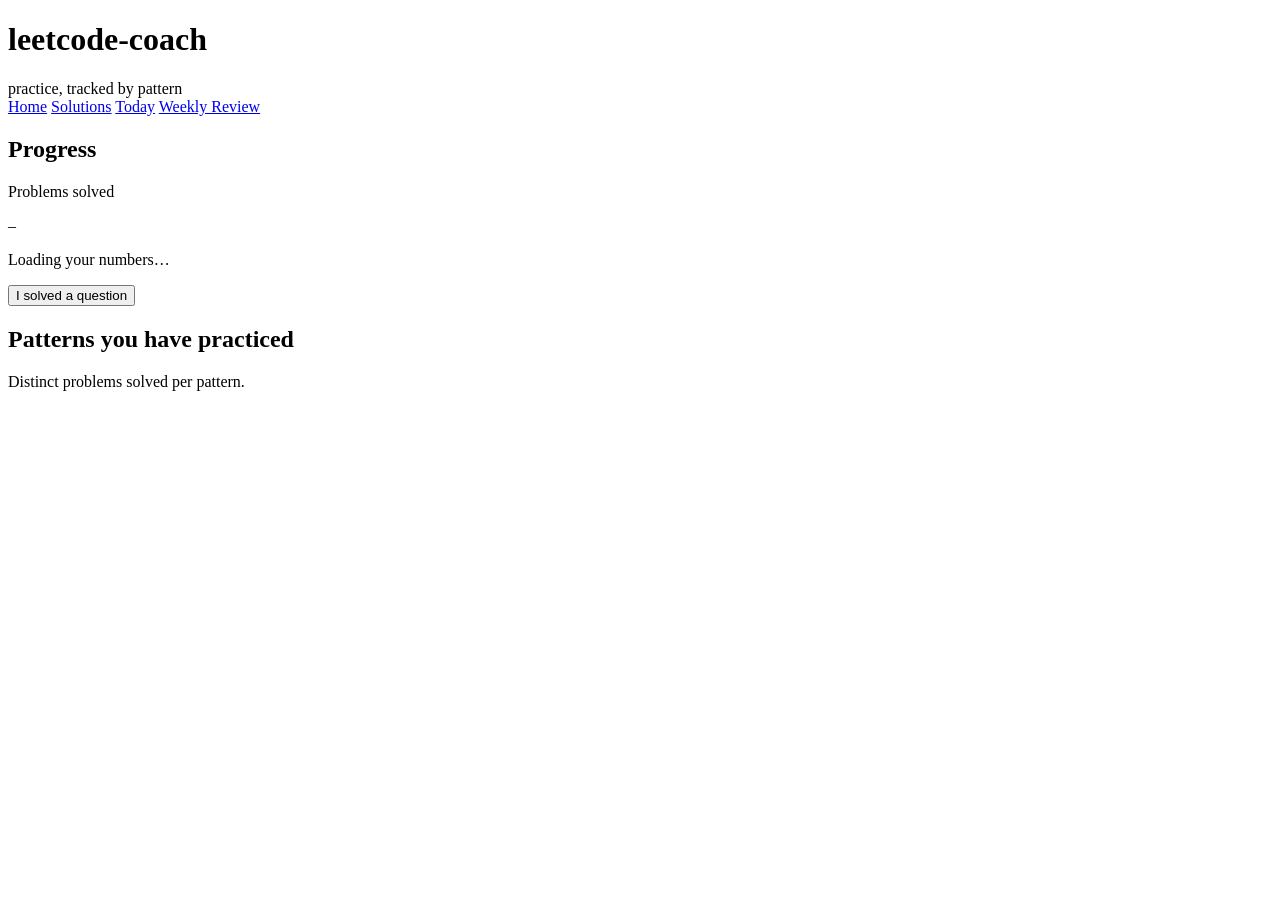
==== coach/web/static/index.html @ 92f26638 "Point the web Weekly Plan page at today, not the week The daily-plan work landed in the CLI only; th" ====
<!DOCTYPE html>
<html lang="en">
<head>
<meta charset="utf-8">
<meta name="viewport" content="width=device-width, initial-scale=1">
<title>leetcode-coach</title>
<link rel="icon" href="data:image/svg+xml,%3Csvg xmlns='http://www.w3.org/2000/svg' viewBox='0 0 32 32'%3E%3Ccircle cx='16' cy='16' r='15' fill='%232563eb'/%3E%3Ccircle cx='16' cy='16' r='7' fill='%2360a5fa'/%3E%3C/svg%3E">
<link rel="stylesheet" href="/static/style.css">
</head>
<body>
<div class="wrap">

  <header class="masthead">
    <div class="brand">
      <h1>leetcode-coach</h1>
      <span class="sub">practice, tracked by pattern</span>
    </div>
    <nav class="pills" aria-label="Sections">
      <a href="/" aria-current="page">Home</a>
      <a href="/solutions">Solutions</a>
      <a href="/plan">Today</a>
      <a href="/weekly">Weekly Review</a>
    </nav>
  </header>

  <main>
    <h2 class="sr-only">Progress</h2>

    <div class="hero">
      <div>
        <p class="label">Problems solved</p>
        <p class="big" id="hero-solved">–</p>
        <p class="note" id="hero-note">Loading your numbers…</p>
      </div>
      <button class="btn" id="log-toggle" aria-expanded="false" aria-controls="log-panel">
        I solved a question
      </button>
    </div>

    <div class="grid" id="stat-cards"></div>

    <section id="log-panel" hidden>
      <div class="section-head">
        <h2 id="log-heading">Log a solve</h2>
        <p class="hint">Same path as <code>coach log</code>: stores the attempt, appends to the solution file, reschedules the review.</p>
      </div>

      <form class="card form-card" id="log-form" aria-labelledby="log-heading" novalidate>
        <div class="field">
          <label for="number">LeetCode problem number</label>
          <input type="number" id="number" name="number" min="1" step="1" required
                 inputmode="numeric" aria-describedby="number-help form-error">
          <p class="hint" id="number-help">The number from the problem URL, e.g. 1 for Two Sum.</p>
        </div>

        <fieldset>
          <legend class="fieldset-label">How did it go?</legend>
          <div class="radios">
            <label><input type="radio" name="outcome" value="clean" checked> Clean</label>
            <label><input type="radio" name="outcome" value="struggled"> Struggled</label>
            <label><input type="radio" name="outcome" value="hints"> Needed hints</label>
            <label><input type="radio" name="outcome" value="failed"> Failed</label>
          </div>
        </fieldset>

        <div class="field">
          <label for="code">Your solution</label>
          <textarea id="code" name="code" required spellcheck="false"
                    aria-describedby="code-help form-error"
                    placeholder="class Solution:&#10;    def twoSum(self, nums, target):&#10;        ..."></textarea>
          <p class="hint" id="code-help">Pasted exactly as you wrote it — the tagger reads the approach as written.</p>
        </div>

        <button class="btn" type="submit" id="submit">Log this solve</button>
        <p class="error" id="form-error" role="alert" hidden></p>
      </form>

      <div class="card result" id="log-result" hidden aria-live="polite"></div>
    </section>

    <section>
      <div class="section-head">
        <div>
          <h2 id="patterns-heading">Patterns you have practiced</h2>
          <p class="hint">Distinct problems solved per pattern.</p>
        </div>
      </div>

      <div class="card" id="pattern-table" aria-describedby="patterns-heading"></div>
    </section>
  </main>
</div>

<script src="/static/home.js"></script>
</body>
</html>
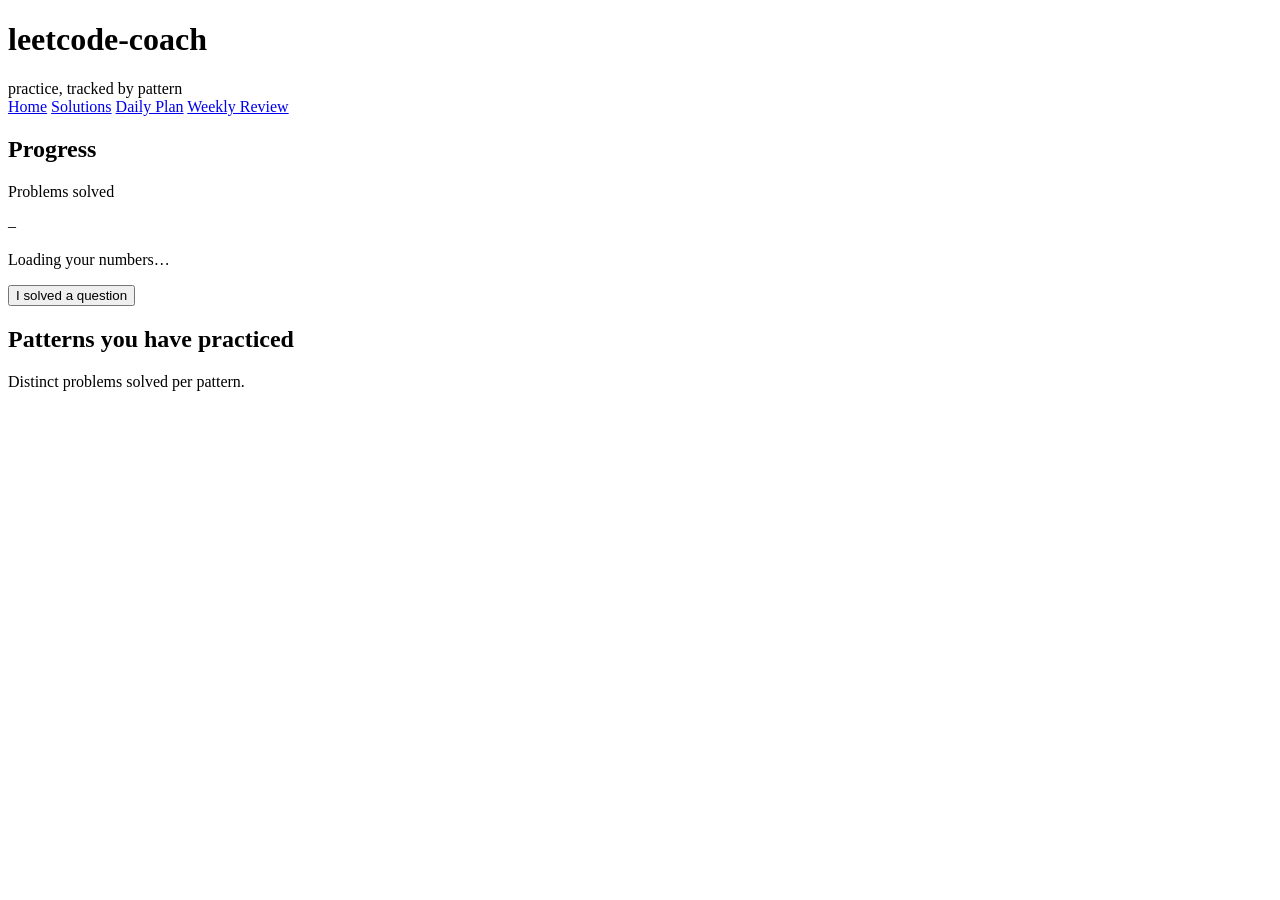
==== commit 41d8d97a: "Rename the Today page to Daily Plan and raise DAILY_TARGET to 15 Co-Authored-By: Claude Fable 5.1 <n" ====
--- a/coach/web/static/index.html
+++ b/coach/web/static/index.html
@@ -18,7 +18,7 @@
     <nav class="pills" aria-label="Sections">
       <a href="/" aria-current="page">Home</a>
       <a href="/solutions">Solutions</a>
-      <a href="/plan">Today</a>
+      <a href="/plan">Daily Plan</a>
       <a href="/weekly">Weekly Review</a>
     </nav>
   </header>
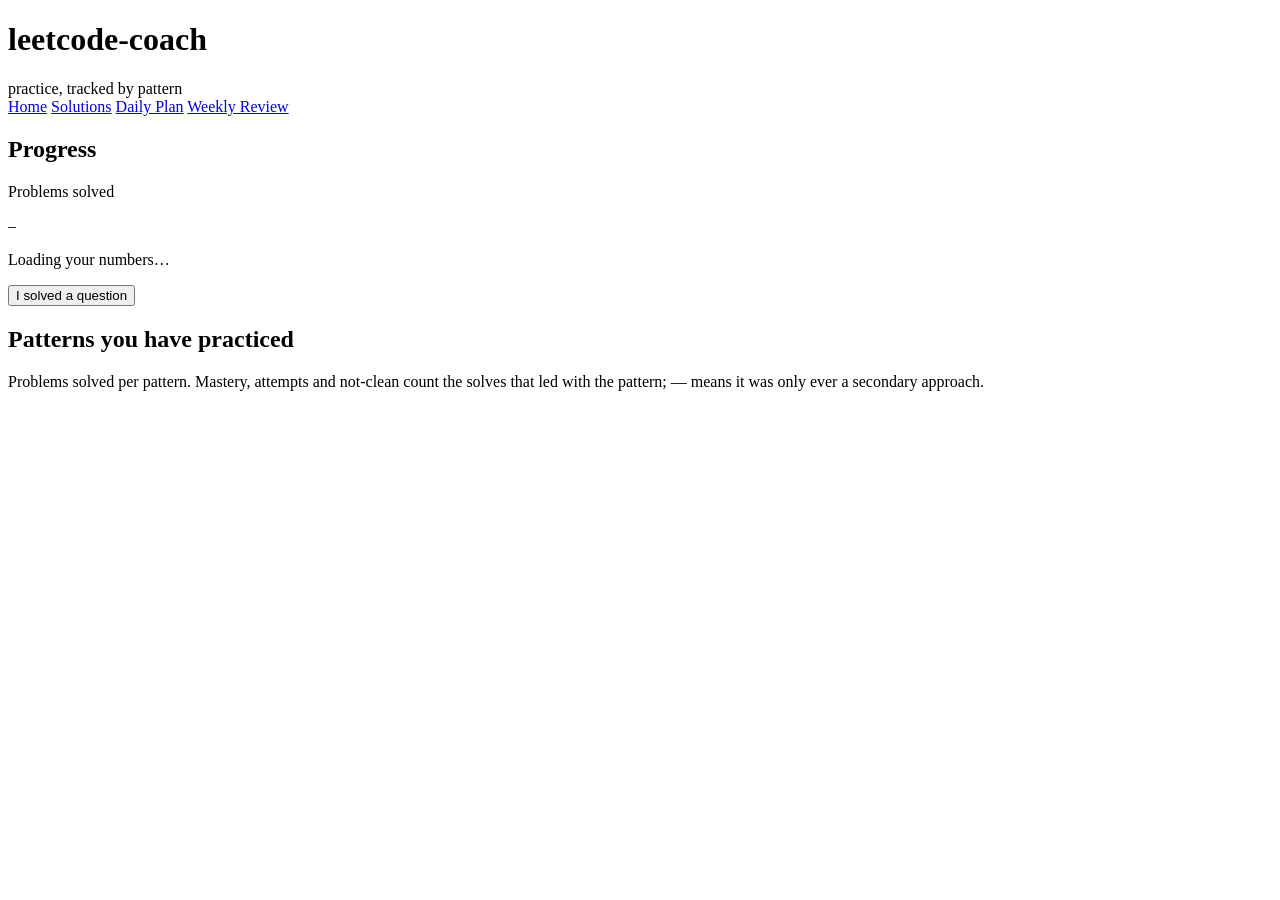
==== commit c0a6088c: "Give the web what only the CLI could do: mastery table, re-run review, minutes and note Four things " ====
--- a/coach/web/static/index.html
+++ b/coach/web/static/index.html
@@ -42,7 +42,7 @@
     <section id="log-panel" hidden>
       <div class="section-head">
         <h2 id="log-heading">Log a solve</h2>
-        <p class="hint">Same path as <code>coach log</code>: stores the attempt, appends to the solution file, reschedules the review.</p>
+        <p class="hint">Stores the attempt and your code, tags the pattern, and reschedules the review.</p>
       </div>
 
       <form class="card form-card" id="log-form" aria-labelledby="log-heading" novalidate>
@@ -64,6 +64,18 @@
         </fieldset>
 
         <div class="field">
+          <label for="minutes">Minutes spent (optional)</label>
+          <input type="number" id="minutes" name="minutes" min="0" step="1"
+                 inputmode="numeric" aria-describedby="form-error">
+        </div>
+
+        <div class="field">
+          <label for="note">Note (optional)</label>
+          <input type="text" id="note" name="note" autocomplete="off" aria-describedby="note-help">
+          <p class="hint" id="note-help">Anything worth remembering next time, e.g. forgot the empty-array case.</p>
+        </div>
+
+        <div class="field">
           <label for="code">Your solution</label>
           <textarea id="code" name="code" required spellcheck="false"
                     aria-describedby="code-help form-error"
@@ -82,7 +94,7 @@
       <div class="section-head">
         <div>
           <h2 id="patterns-heading">Patterns you have practiced</h2>
-          <p class="hint">Distinct problems solved per pattern.</p>
+          <p class="hint">Problems solved per pattern. Mastery, attempts and not-clean count the solves that led with the pattern; — means it was only ever a secondary approach.</p>
         </div>
       </div>
 
@@ -91,6 +103,7 @@
   </main>
 </div>
 
+<script src="/static/dom.js"></script>
 <script src="/static/home.js"></script>
 </body>
 </html>
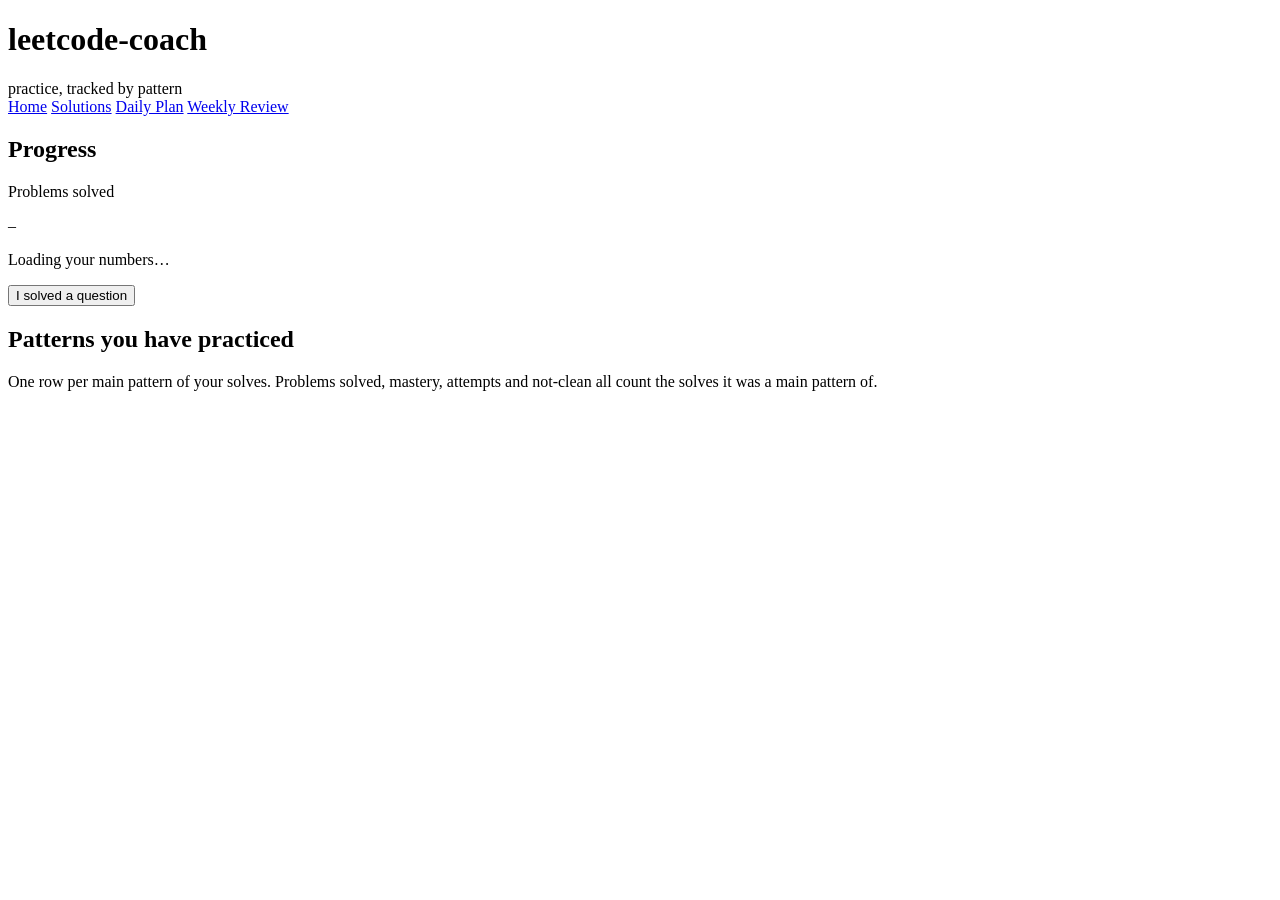
==== commit b2bbe748: "Pattern table counts main patterns only; a solve can lead with several The Home pattern table joined" ====
--- a/coach/web/static/index.html
+++ b/coach/web/static/index.html
@@ -94,7 +94,7 @@
       <div class="section-head">
         <div>
           <h2 id="patterns-heading">Patterns you have practiced</h2>
-          <p class="hint">Problems solved per pattern. Mastery, attempts and not-clean count the solves that led with the pattern; — means it was only ever a secondary approach.</p>
+          <p class="hint">One row per main pattern of your solves. Problems solved, mastery, attempts and not-clean all count the solves it was a main pattern of.</p>
         </div>
       </div>
 
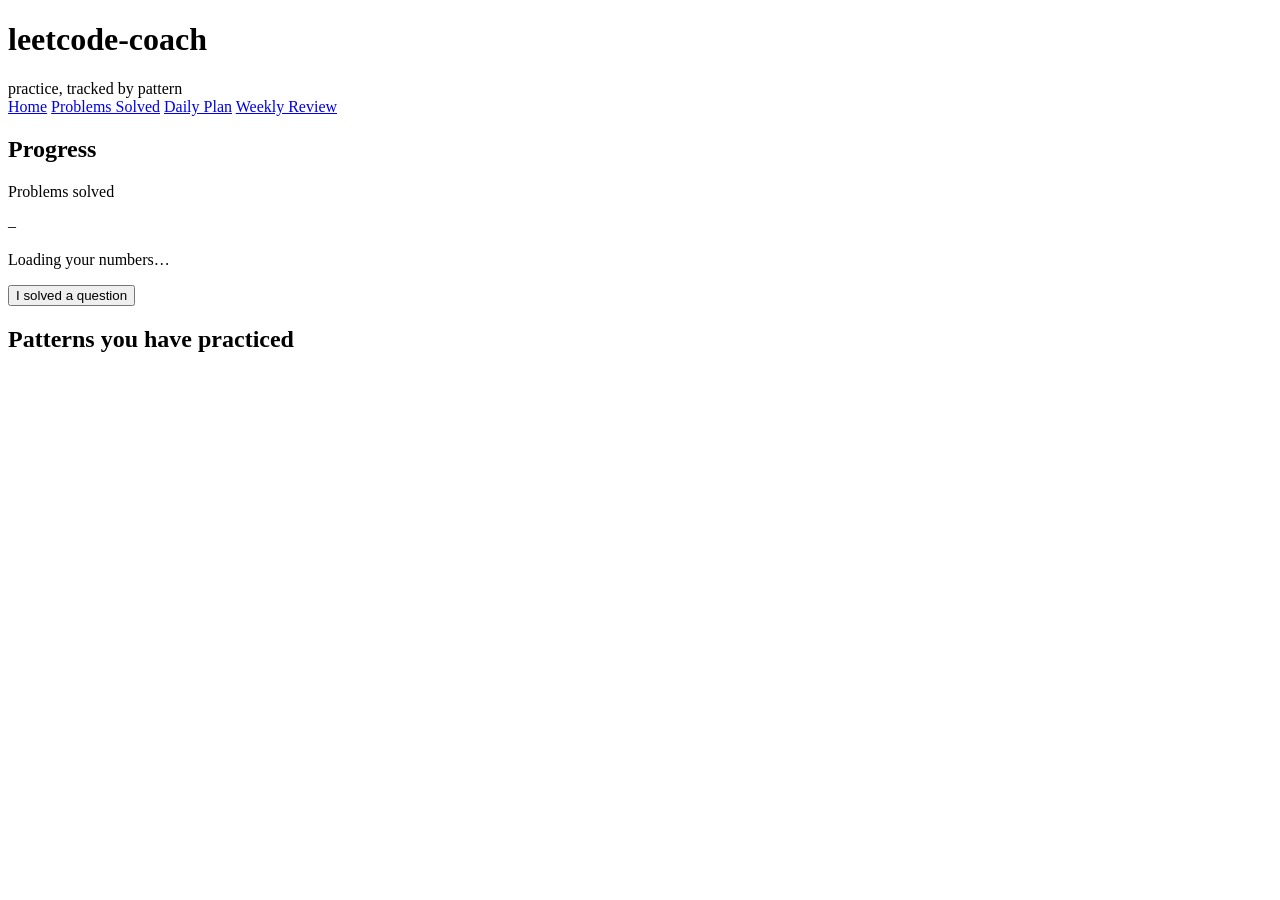
==== commit 2b7152fd: "Restyle the web UI and drop the upcoming approach-practice card Mostly visual: a locally served mark" ====
--- a/coach/web/static/index.html
+++ b/coach/web/static/index.html
@@ -17,7 +17,7 @@
     </div>
     <nav class="pills" aria-label="Sections">
       <a href="/" aria-current="page">Home</a>
-      <a href="/solutions">Solutions</a>
+      <a href="/solutions">Problems Solved</a>
       <a href="/plan">Daily Plan</a>
       <a href="/weekly">Weekly Review</a>
     </nav>
@@ -26,11 +26,12 @@
   <main>
     <h2 class="sr-only">Progress</h2>
 
-    <div class="hero">
+    <div class="hero tone-hotpink">
       <div>
         <p class="label">Problems solved</p>
         <p class="big" id="hero-solved">–</p>
         <p class="note" id="hero-note">Loading your numbers…</p>
+        <p class="hero-diff" id="hero-diff"></p>
       </div>
       <button class="btn" id="log-toggle" aria-expanded="false" aria-controls="log-panel">
         I solved a question
@@ -40,20 +41,17 @@
     <div class="grid" id="stat-cards"></div>
 
     <section id="log-panel" hidden>
-      <div class="section-head">
-        <h2 id="log-heading">Log a solve</h2>
+      <form class="card form-card tone-blue" id="log-form" aria-labelledby="log-heading" novalidate>
+        <h2 class="k section-title" id="log-heading">Log a solve</h2>
         <p class="hint">Stores the attempt and your code, tags the pattern, and reschedules the review.</p>
-      </div>
 
-      <form class="card form-card" id="log-form" aria-labelledby="log-heading" novalidate>
-        <div class="field">
+        <div class="field tone-orange">
           <label for="number">LeetCode problem number</label>
-          <input type="number" id="number" name="number" min="1" step="1" required
-                 inputmode="numeric" aria-describedby="number-help form-error">
-          <p class="hint" id="number-help">The number from the problem URL, e.g. 1 for Two Sum.</p>
+          <input type="text" id="number" name="number" required autocomplete="off"
+                 inputmode="numeric" aria-describedby="form-error">
         </div>
 
-        <fieldset>
+        <fieldset class="tone-pink">
           <legend class="fieldset-label">How did it go?</legend>
           <div class="radios">
             <label><input type="radio" name="outcome" value="clean" checked> Clean</label>
@@ -63,19 +61,18 @@
           </div>
         </fieldset>
 
-        <div class="field">
+        <div class="field tone-teal">
           <label for="minutes">Minutes spent (optional)</label>
-          <input type="number" id="minutes" name="minutes" min="0" step="1"
+          <input type="text" id="minutes" name="minutes" autocomplete="off"
                  inputmode="numeric" aria-describedby="form-error">
         </div>
 
-        <div class="field">
+        <div class="field tone-hotpink">
           <label for="note">Note (optional)</label>
-          <input type="text" id="note" name="note" autocomplete="off" aria-describedby="note-help">
-          <p class="hint" id="note-help">Anything worth remembering next time, e.g. forgot the empty-array case.</p>
+          <input type="text" id="note" name="note" autocomplete="off">
         </div>
 
-        <div class="field">
+        <div class="field tone-blue">
           <label for="code">Your solution</label>
           <textarea id="code" name="code" required spellcheck="false"
                     aria-describedby="code-help form-error"
@@ -87,18 +84,14 @@
         <p class="error" id="form-error" role="alert" hidden></p>
       </form>
 
-      <div class="card result" id="log-result" hidden aria-live="polite"></div>
+      <div class="card result tone-orange" id="log-result" hidden aria-live="polite"></div>
     </section>
 
-    <section>
-      <div class="section-head">
-        <div>
-          <h2 id="patterns-heading">Patterns you have practiced</h2>
-          <p class="hint">One row per main pattern of your solves. Problems solved, mastery, attempts and not-clean all count the solves it was a main pattern of.</p>
-        </div>
+    <section aria-labelledby="patterns-heading">
+      <div class="card tone-teal">
+        <h2 class="k section-title" id="patterns-heading">Patterns you have practiced</h2>
+        <div id="pattern-table"></div>
       </div>
-
-      <div class="card" id="pattern-table" aria-describedby="patterns-heading"></div>
     </section>
   </main>
 </div>
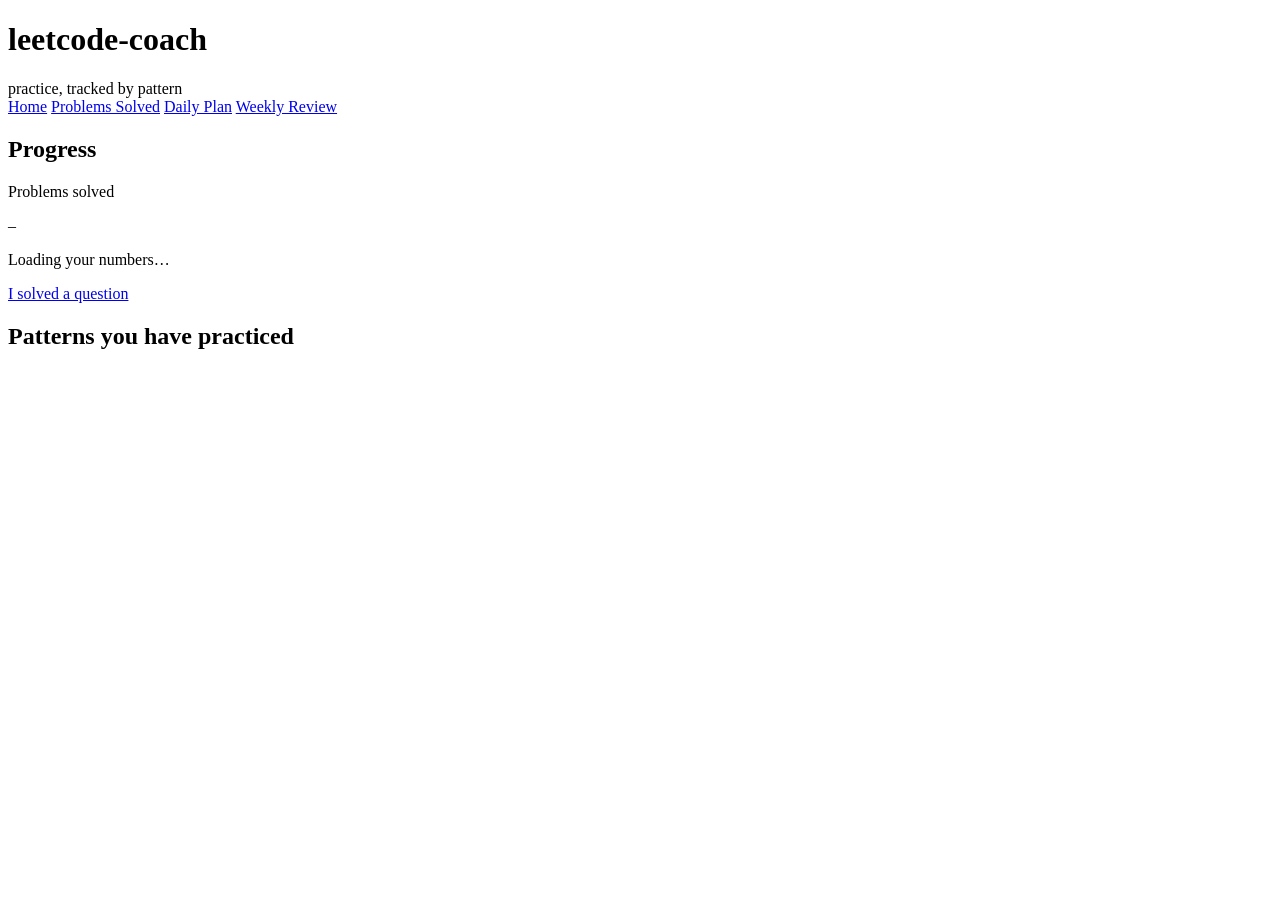
==== commit 6897fc6c: "Give logging a solve its own page, reachable from the Daily Plan The "Log a solve" form lived in a h" ====
--- a/coach/web/static/index.html
+++ b/coach/web/static/index.html
@@ -33,59 +33,10 @@
         <p class="note" id="hero-note">Loading your numbers…</p>
         <p class="hero-diff" id="hero-diff"></p>
       </div>
-      <button class="btn" id="log-toggle" aria-expanded="false" aria-controls="log-panel">
-        I solved a question
-      </button>
+      <a class="btn" href="/log">I solved a question</a>
     </div>
 
     <div class="grid" id="stat-cards"></div>
-
-    <section id="log-panel" hidden>
-      <form class="card form-card tone-blue" id="log-form" aria-labelledby="log-heading" novalidate>
-        <h2 class="k section-title" id="log-heading">Log a solve</h2>
-        <p class="hint">Stores the attempt and your code, tags the pattern, and reschedules the review.</p>
-
-        <div class="field tone-orange">
-          <label for="number">LeetCode problem number</label>
-          <input type="text" id="number" name="number" required autocomplete="off"
-                 inputmode="numeric" aria-describedby="form-error">
-        </div>
-
-        <fieldset class="tone-pink">
-          <legend class="fieldset-label">How did it go?</legend>
-          <div class="radios">
-            <label><input type="radio" name="outcome" value="clean" checked> Clean</label>
-            <label><input type="radio" name="outcome" value="struggled"> Struggled</label>
-            <label><input type="radio" name="outcome" value="hints"> Needed hints</label>
-            <label><input type="radio" name="outcome" value="failed"> Failed</label>
-          </div>
-        </fieldset>
-
-        <div class="field tone-teal">
-          <label for="minutes">Minutes spent (optional)</label>
-          <input type="text" id="minutes" name="minutes" autocomplete="off"
-                 inputmode="numeric" aria-describedby="form-error">
-        </div>
-
-        <div class="field tone-hotpink">
-          <label for="note">Note (optional)</label>
-          <input type="text" id="note" name="note" autocomplete="off">
-        </div>
-
-        <div class="field tone-blue">
-          <label for="code">Your solution</label>
-          <textarea id="code" name="code" required spellcheck="false"
-                    aria-describedby="code-help form-error"
-                    placeholder="class Solution:&#10;    def twoSum(self, nums, target):&#10;        ..."></textarea>
-          <p class="hint" id="code-help">Pasted exactly as you wrote it — the tagger reads the approach as written.</p>
-        </div>
-
-        <button class="btn" type="submit" id="submit">Log this solve</button>
-        <p class="error" id="form-error" role="alert" hidden></p>
-      </form>
-
-      <div class="card result tone-orange" id="log-result" hidden aria-live="polite"></div>
-    </section>
 
     <section aria-labelledby="patterns-heading">
       <div class="card tone-teal">
